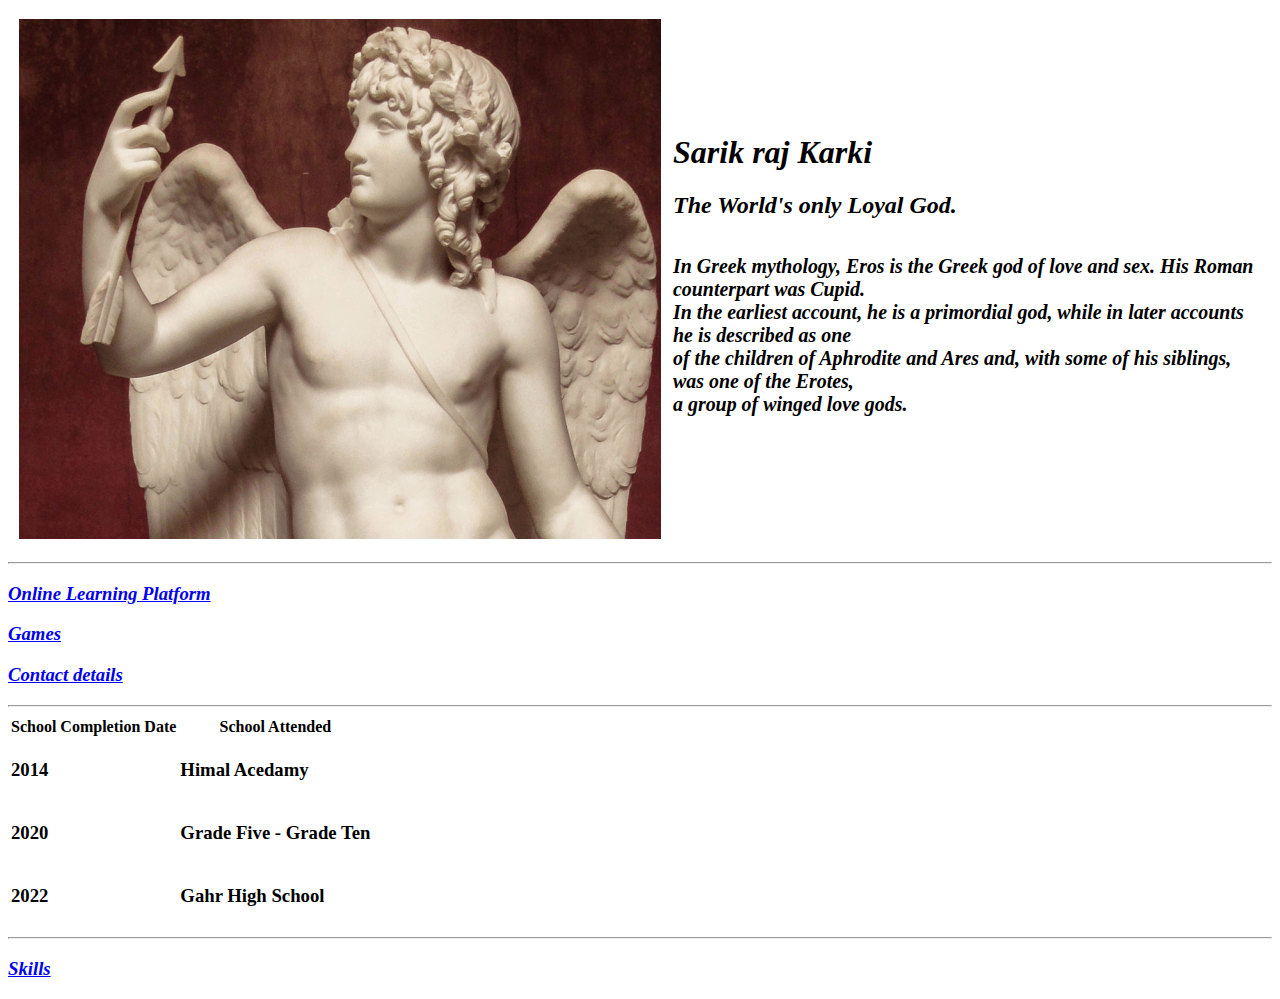
==== index.html @ a3a477b9 "Update index.html" ====
<!DOCTYPE html>
<html lang="en" dir="ltr">
<!--dir=directon,ltr=left to right -->

<head>
  <meta charset="utf-8">
  <!-- The character that we can use in our websites, utf is standard encoding, includes all unicode characters, also emoji -->
  <title> 😎 Eros </title>
</head>

<body>
  <table cellspacing ="10" >
    <tr>
      <td>  <img src="Eros.png" alt="Eros; Greek God"> <!-- Finally this works --></td>
      <td><h1><em>Sarik raj Karki<em> </h1>


      <p><em>
          <h2>The World's only <strong>Loyal God.<h2></strong>
        </em></p>
      <p><strong><h5><em>In Greek mythology, Eros is the Greek god of love and sex. His Roman counterpart was Cupid.<br> In the earliest account, he is a primordial god, while in later accounts he is described as one <br>of the children of Aphrodite and Ares and, with some of his siblings, was one of the Erotes, <br>a group of winged love gods.</em></h4></strong></p>
    </tr></td>


    </tr>

  </table>


  <hr>
  <a href="Websites.html">
    <h3><em>Online Learning Platform</em></h3>
  </a>
  <h3><strong><em><a href="Games.html">Games</a></em></strong></h3>
  <h3><em><strong><a href="Contact.html">Contact details</a></strong></em></h3>
<hr>
  <table>
    <thead>
      <th>School Completion Date</th>
      <th>School Attended</th>
    </thead>
    <tr>
      <td>
        <h3>2014</h3>
      </td>
      <td>
        <h3>Himal Acedamy</h3>
      </td>
    </tr>
    <tr>
      <td>
        <h3>2020</h3>
      </td>

      <td>
        <h3>Grade Five - Grade Ten </h3>
      </td>
    </tr>
    <tr>
      <td>
        <h3>2022</h3>
      </td>
      <td>
        <h3>Gahr High School </h3>
      </td>
    </tr>
  </table>
  <hr>
  <a href="Skills.html"><h3><em>Skills</em></h3></a>
</body>

</html>
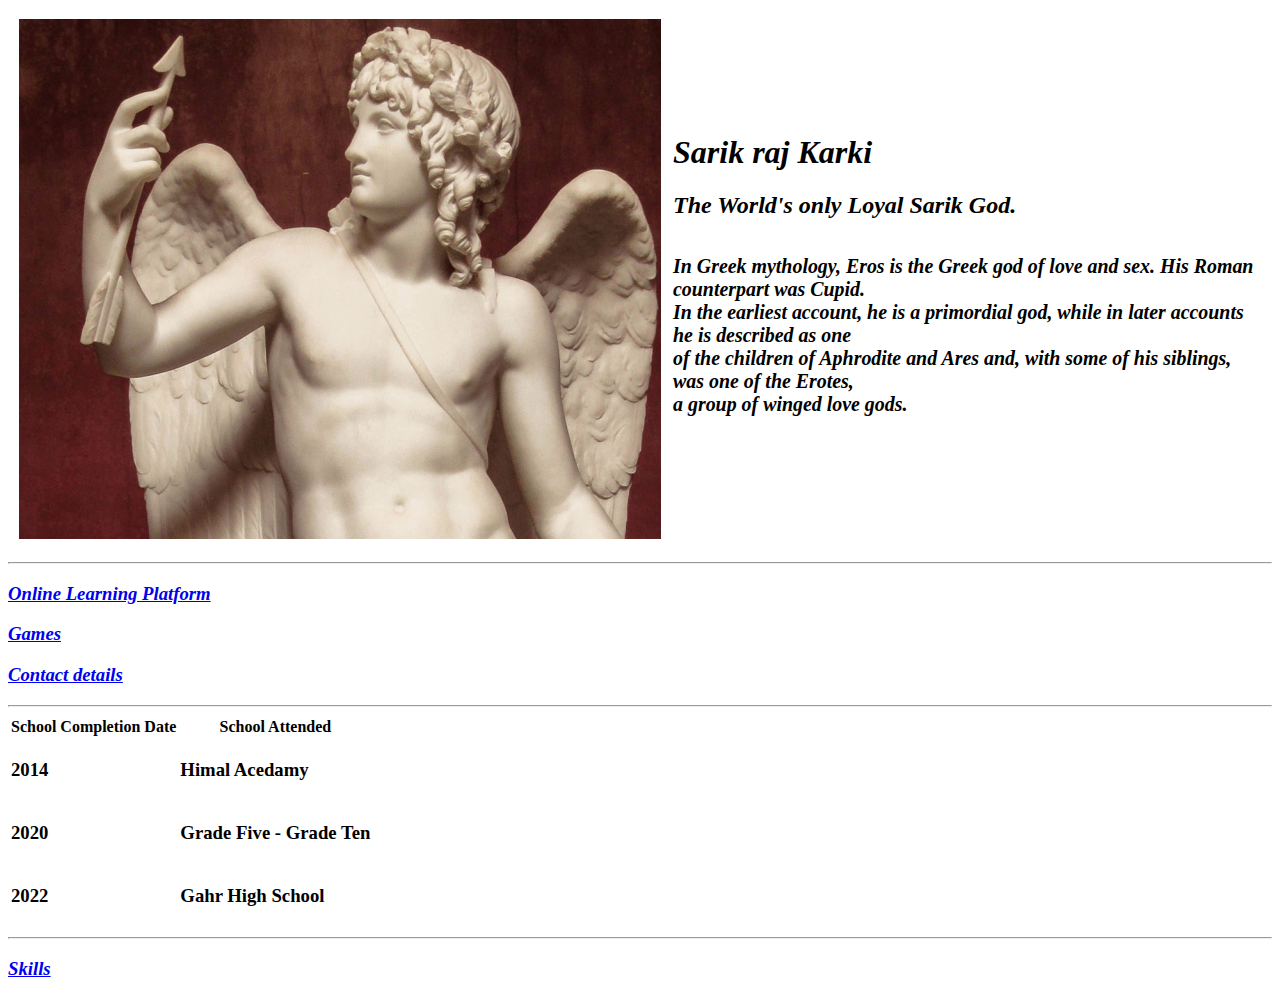
==== commit a7cfff26: "Update index.html" ====
--- a/index.html
+++ b/index.html
@@ -16,7 +16,7 @@
 
 
       <p><em>
-          <h2>The World's only <strong>Loyal God.<h2></strong>
+          <h2>The World's only <strong>Loyal Sarik God.<h2></strong>
         </em></p>
       <p><strong><h5><em>In Greek mythology, Eros is the Greek god of love and sex. His Roman counterpart was Cupid.<br> In the earliest account, he is a primordial god, while in later accounts he is described as one <br>of the children of Aphrodite and Ares and, with some of his siblings, was one of the Erotes, <br>a group of winged love gods.</em></h4></strong></p>
     </tr></td>
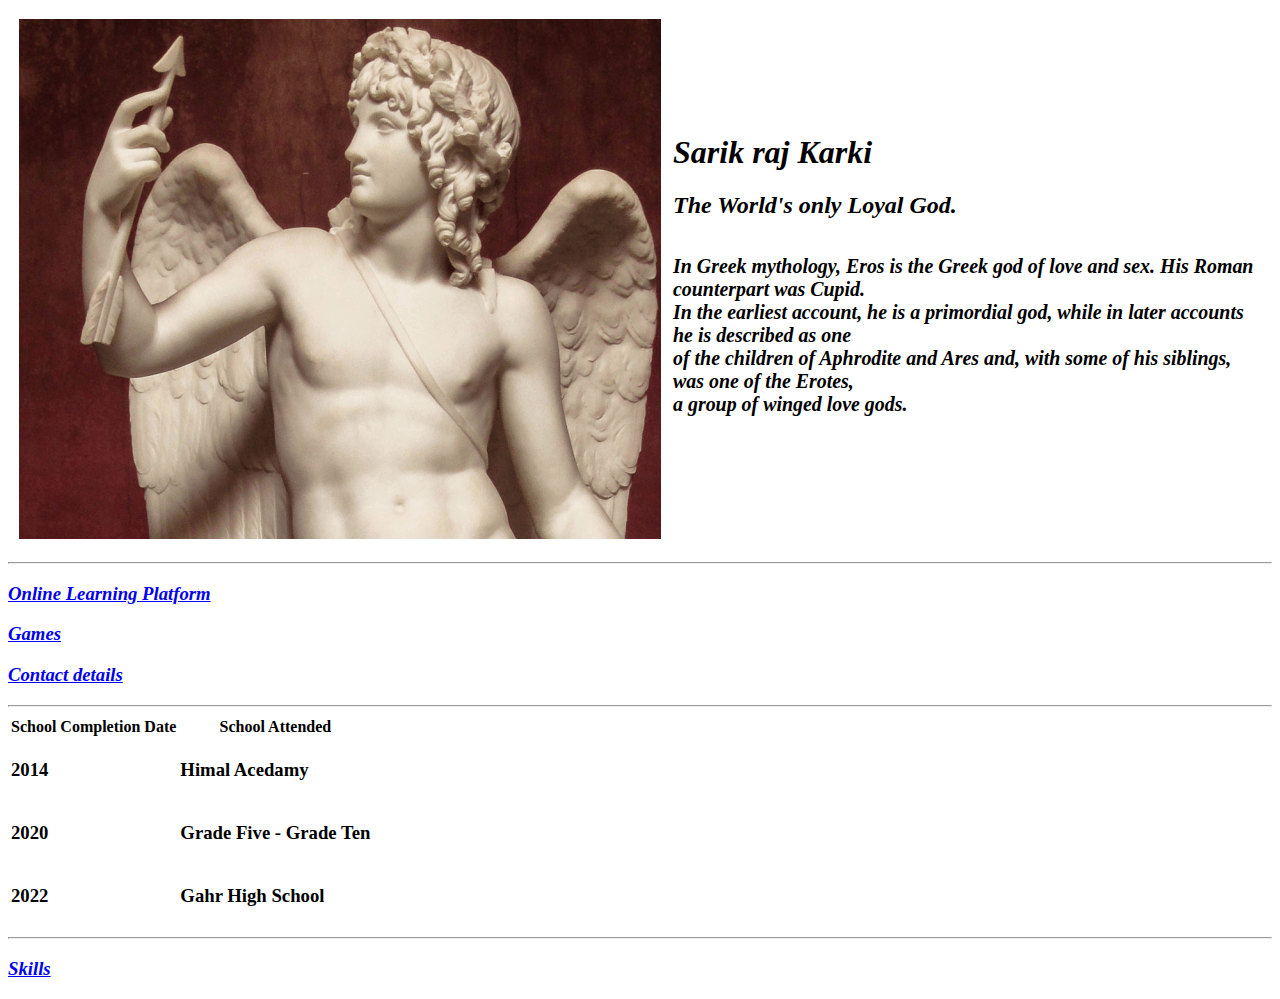
==== commit 233abefa: "Update index.html" ====
--- a/index.html
+++ b/index.html
@@ -16,7 +16,7 @@
 
 
       <p><em>
-          <h2>The World's only <strong>Loyal Sarik God.<h2></strong>
+          <h2>The World's only <strong>Loyal God.<h2></strong>
         </em></p>
       <p><strong><h5><em>In Greek mythology, Eros is the Greek god of love and sex. His Roman counterpart was Cupid.<br> In the earliest account, he is a primordial god, while in later accounts he is described as one <br>of the children of Aphrodite and Ares and, with some of his siblings, was one of the Erotes, <br>a group of winged love gods.</em></h4></strong></p>
     </tr></td>
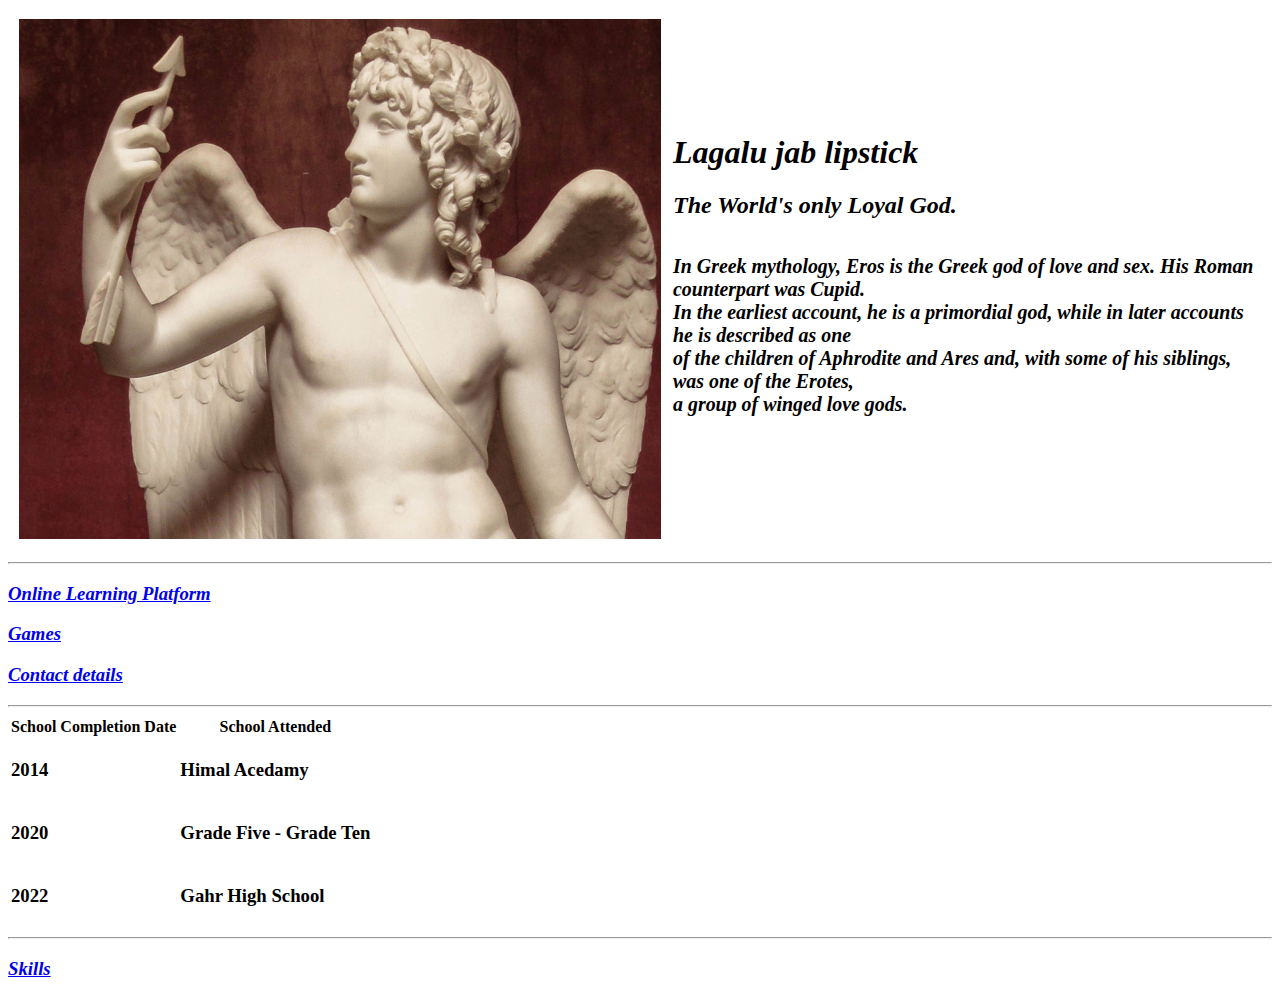
==== commit 12b2198d: "Update index.html" ====
--- a/index.html
+++ b/index.html
@@ -12,7 +12,7 @@
   <table cellspacing ="10" >
     <tr>
       <td>  <img src="Eros.png" alt="Eros; Greek God"> <!-- Finally this works --></td>
-      <td><h1><em>Sarik raj Karki<em> </h1>
+      <td><h1><em>Lagalu jab lipstick<em> </h1>
 
 
       <p><em>
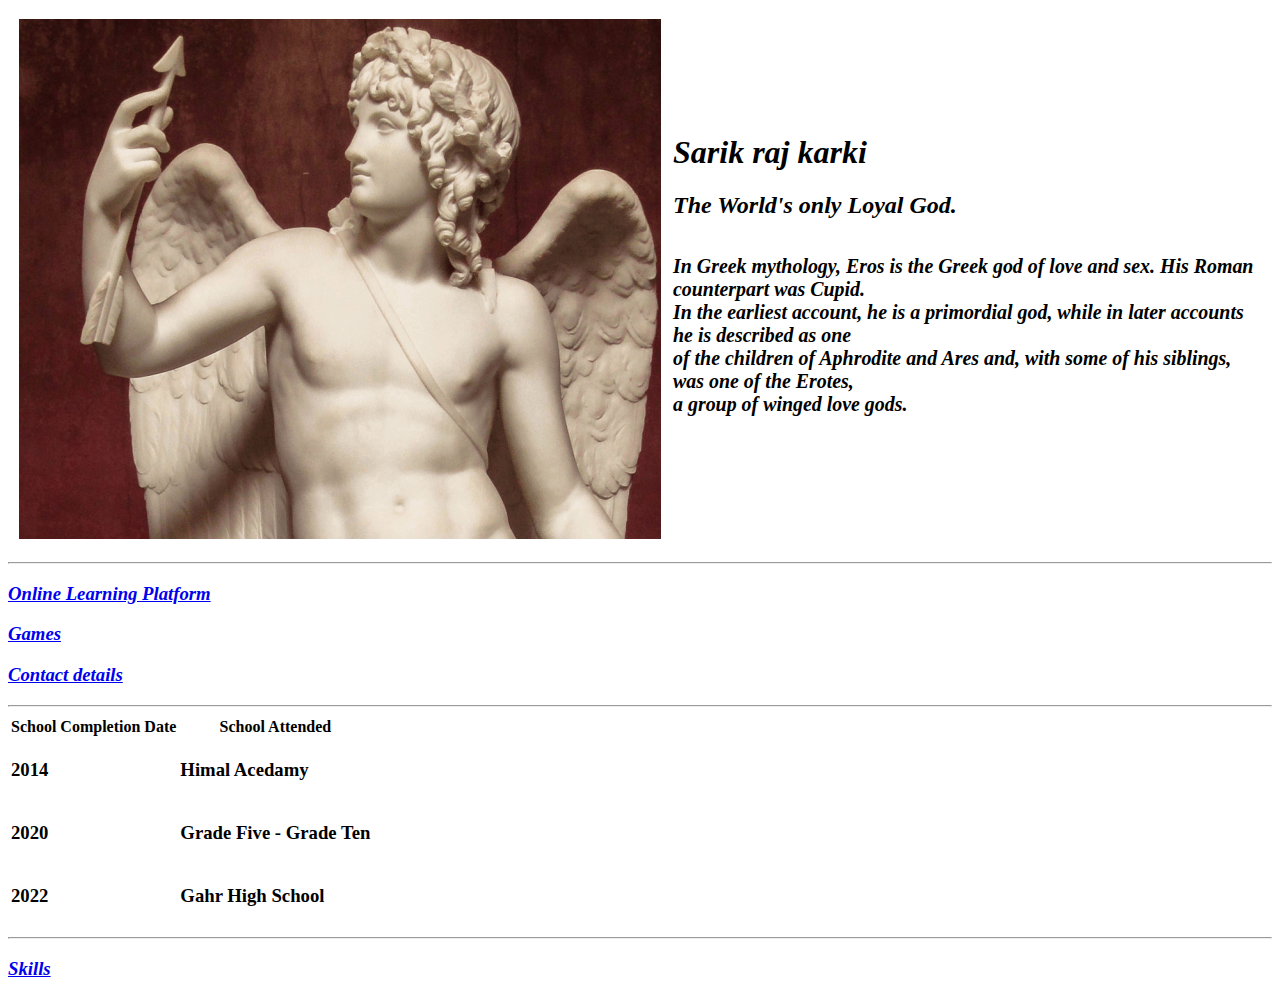
==== commit 90ef267c: "Update index.html" ====
--- a/index.html
+++ b/index.html
@@ -12,7 +12,7 @@
   <table cellspacing ="10" >
     <tr>
       <td>  <img src="Eros.png" alt="Eros; Greek God"> <!-- Finally this works --></td>
-      <td><h1><em>Lagalu jab lipstick<em> </h1>
+      <td><h1><em>Sarik raj karki<em> </h1>
 
 
       <p><em>
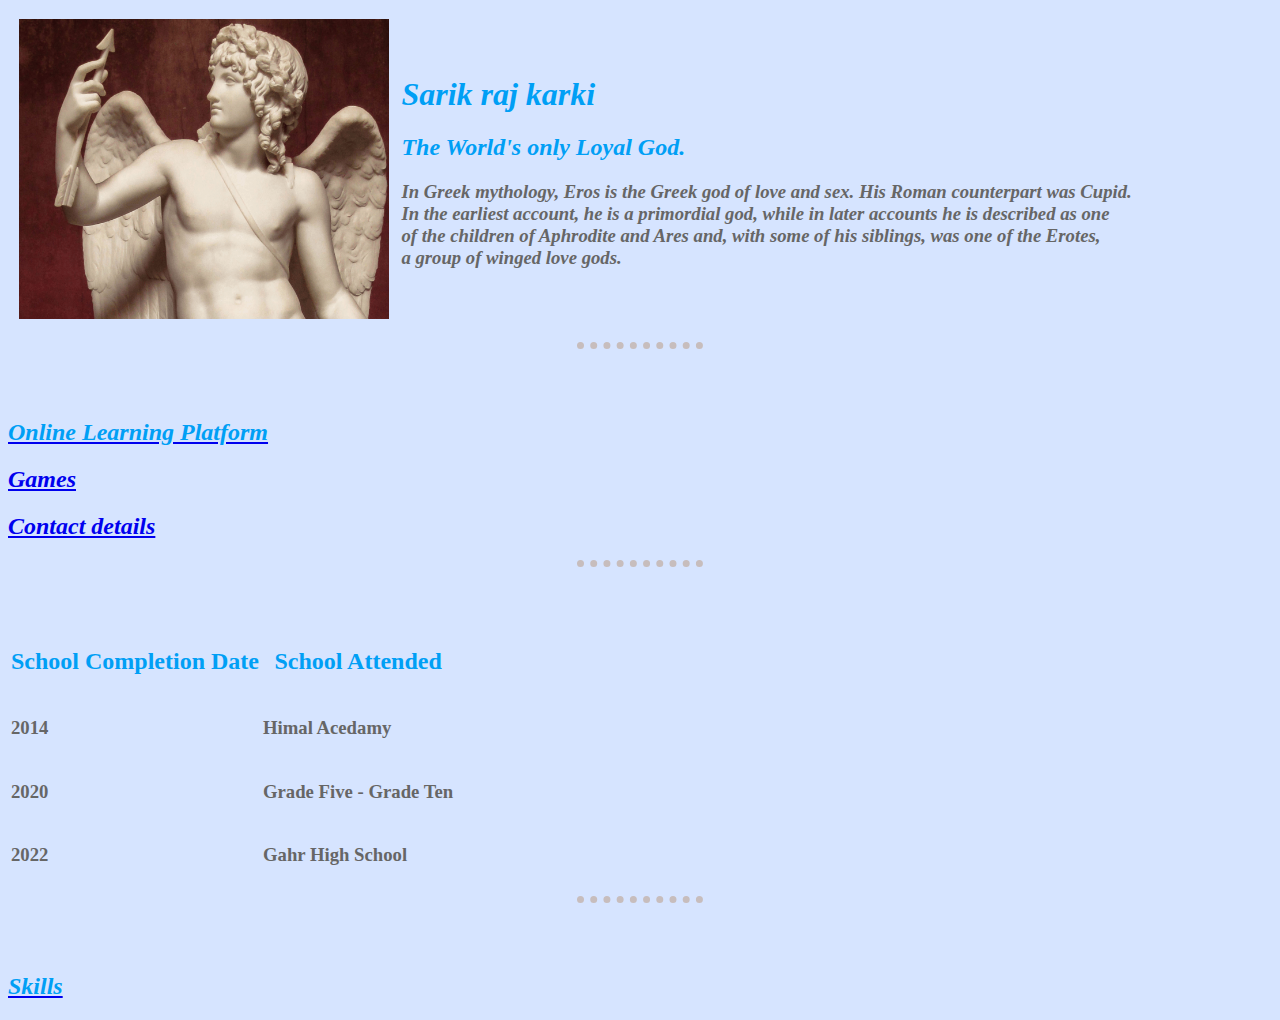
==== commit 958c7eb3: "Started CSS" ====
--- a/index.html
+++ b/index.html
@@ -6,20 +6,34 @@
   <meta charset="utf-8">
   <!-- The character that we can use in our websites, utf is standard encoding, includes all unicode characters, also emoji -->
   <title> 😎 Eros </title>
+  <link rel="stylesheet" href="css/styles.css">
+<Style>
+
+img {
+  height: 300px;
+}
+</Style>
+
+
+
 </head>
 
 <body>
+
+</body>
   <table cellspacing ="10" >
     <tr>
       <td>  <img src="Eros.png" alt="Eros; Greek God"> <!-- Finally this works --></td>
       <td><h1><em>Sarik raj karki<em> </h1>
 
 
-      <p><em>
-          <h2>The World's only <strong>Loyal God.<h2></strong>
-        </em></p>
-      <p><strong><h5><em>In Greek mythology, Eros is the Greek god of love and sex. His Roman counterpart was Cupid.<br> In the earliest account, he is a primordial god, while in later accounts he is described as one <br>of the children of Aphrodite and Ares and, with some of his siblings, was one of the Erotes, <br>a group of winged love gods.</em></h4></strong></p>
-    </tr></td>
+  <p><em>
+      <h2>The World's only <strong>Loyal God.</h2>
+    </em></p>
+  <p><em><h3>In Greek mythology, Eros is the Greek god of love and sex. His Roman counterpart was Cupid.<br> In the earliest account, he is a primordial god, while in later accounts he is described as one <br>of the children of Aphrodite and Ares and, with some of his siblings, was one of the Erotes, <br>a group of winged love gods.</h3></em></p>
+
+
+    </td>
 
 
     </tr>
@@ -29,15 +43,15 @@
 
   <hr>
   <a href="Websites.html">
-    <h3><em>Online Learning Platform</em></h3>
+    <h2><em>Online Learning Platform</em></h2>
   </a>
-  <h3><strong><em><a href="Games.html">Games</a></em></strong></h3>
-  <h3><em><strong><a href="Contact.html">Contact details</a></strong></em></h3>
+  <h2><strong><em><a href="Games.html">Games</a></em></strong></h2>
+  <h2><em><strong><a href="Contact.html">Contact details</a></strong></em></h2>
 <hr>
   <table>
     <thead>
-      <th>School Completion Date</th>
-      <th>School Attended</th>
+      <th><h2>School Completion Date</h2></th>
+      <th><h2>School Attended</h2></th>
     </thead>
     <tr>
       <td>
@@ -66,7 +80,7 @@
     </tr>
   </table>
   <hr>
-  <a href="Skills.html"><h3><em>Skills</em></h3></a>
+  <a href="Skills.html"><h2><em>Skills</em></h2></a>
 </body>
 
 </html>
--- a/css/styles.css
+++ b/css/styles.css
@@ -0,0 +1,21 @@
+body {
+  background-color: #D6E4FF;
+}
+hr{
+border-style: none;
+border-top-style: dotted;
+border-color: #C7BDBD;
+height: 50px;
+border-width: 7px;
+width: 10%;
+
+}
+h1{
+  color:#009FF5;
+}
+h2{color:#009FF5;
+
+}
+h3{
+  color: #666666;
+}
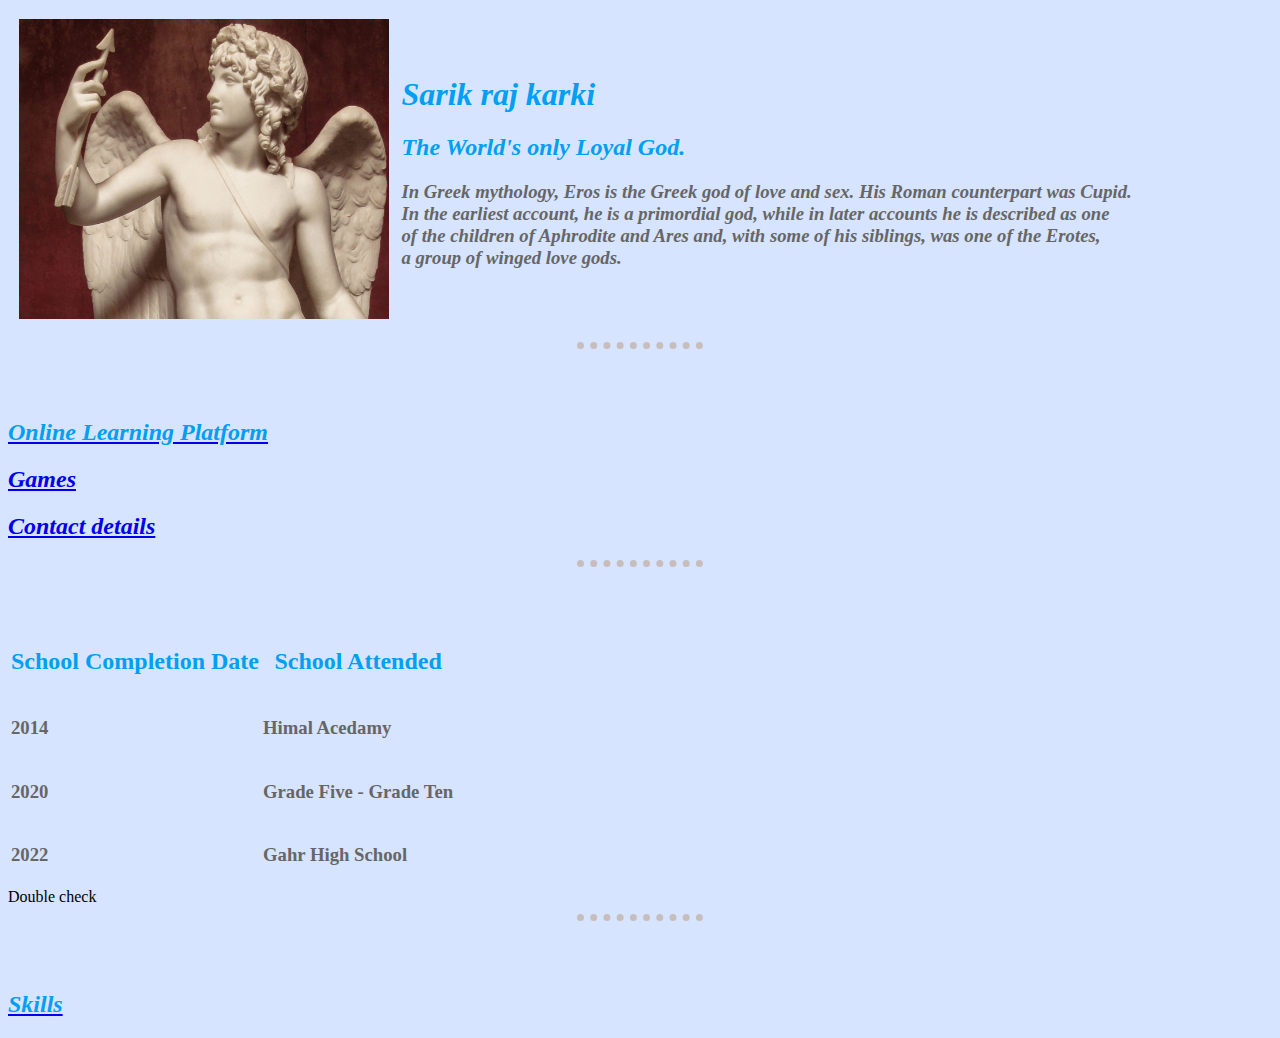
==== commit 76d8571f: "Update index.html" ====
--- a/index.html
+++ b/index.html
@@ -79,6 +79,7 @@
       </td>
     </tr>
   </table>
+  Double check
   <hr>
   <a href="Skills.html"><h2><em>Skills</em></h2></a>
 </body>
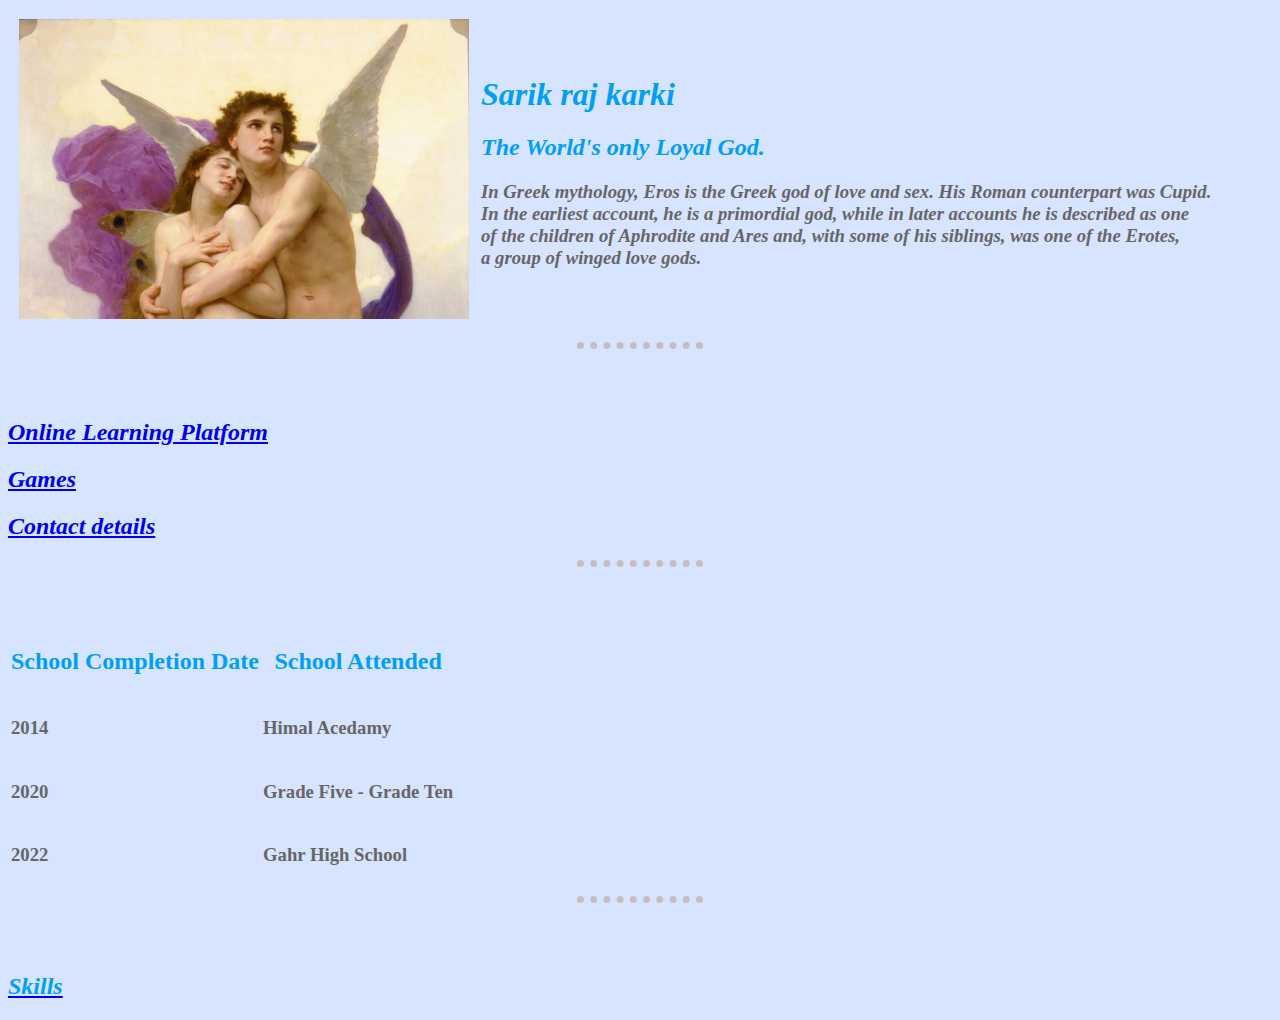
==== commit cddce537: "Fixed bugs" ====
--- a/index.html
+++ b/index.html
@@ -42,9 +42,7 @@
 
 
   <hr>
-  <a href="Websites.html">
-    <h2><em>Online Learning Platform</em></h2>
-  </a>
+  <h2><strong><em><a href="Websites.html">Online Learning Platform</strong></em></h2></a>
   <h2><strong><em><a href="Games.html">Games</a></em></strong></h2>
   <h2><em><strong><a href="Contact.html">Contact details</a></strong></em></h2>
 <hr>
@@ -79,7 +77,7 @@
       </td>
     </tr>
   </table>
-  Double check
+
   <hr>
   <a href="Skills.html"><h2><em>Skills</em></h2></a>
 </body>
